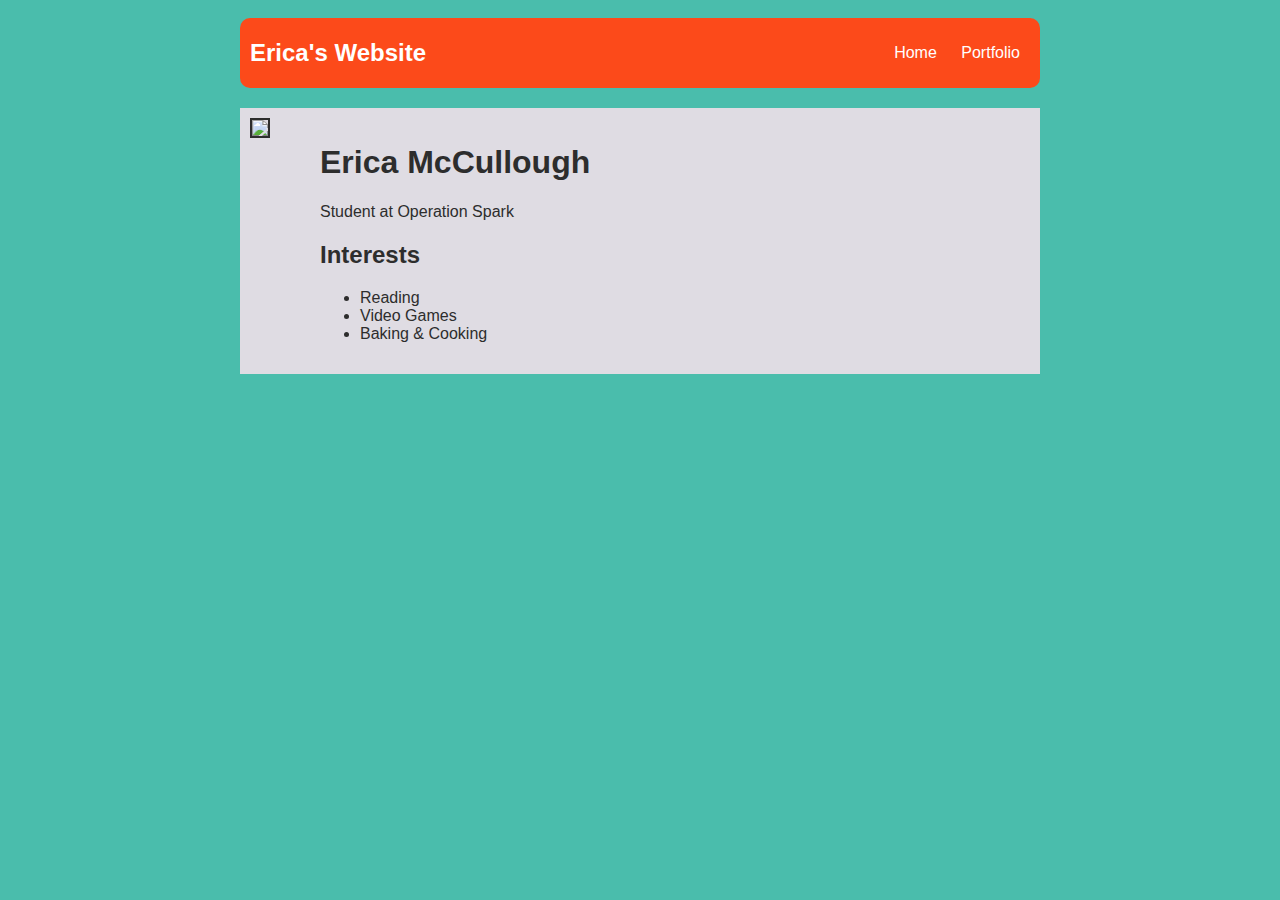
==== index.html @ 9f211e96 "A basic website" ====
<!DOCTYPE html>
<html>
    <head>
        <title>Erica's Website</title>
        <style>
            body {
                background: #4ABDAC;
                color: rgb(45, 45, 45);
                padding: 10px;
                font-family: arial;
            }
            header {
                font-size: 1.5em;
                font-weight: bold;
            }
            #all-contents {
                max-width: 800px;
                margin: auto;
            }
    
            /* navigation menu */
            nav {
                background: #FC4A1A;
                margin: 0 auto;
                margin-bottom: 20px;
                display: flex;
                padding: 10px;
                border-radius: 10px;
            }
            nav header {
                display: flex;
                align-items: center;
                color: rgb(255, 255, 255);
                flex: 1;
            }
            nav ul {
                list-style-image: none;
            }
            nav li {
                display: inline-block;
                padding: 0 10px;
            }
            nav a {
                text-decoration: none;
                color: #fff;
            }
    
            /* main container area beneath menu */
            main {
                background: #DFDCE3;
                display: flex;
            }
            .sidebar {
                margin-right: 25px;
                padding: 10px;
            }
            .sidebar img {
                width: 200px;
            }
            .content {
                flex: 1;
                padding: 15px;
            }
            .interests header {
                font-size: 1.25em;
            }
            img {
                border: solid 2px;
            }
        </style>
    </head>
    <body>
        <div id="all-contents">
            <nav>
                <header>Erica's Website</header>
                <ul>
                    <li><a href="index.html">Home</a></li>
                    <li><a href="portfolio.html">Portfolio</a></li>
                </ul>
            </nav>
            <main>
                <div class="sidebar">
                    <img src="http://media-cache-ec0.pinimg.com/236x/02/00/a9/0200a903b48121d99eda60027f7ea4c1.jpg">
                </div>
                <div class="content">
                    <h1>Erica McCullough</h1>
                    <p>Student at Operation Spark</p>
                    <section class="interests">
                        <h2>Interests</h2>
                        <ul>
                            <li>Reading</li>
                            <li>Video Games</li>
                            <li>Baking & Cooking</li>
                        </ul>
                    </section>
                </div>
            </main>
        </div>
    </body>
</html>
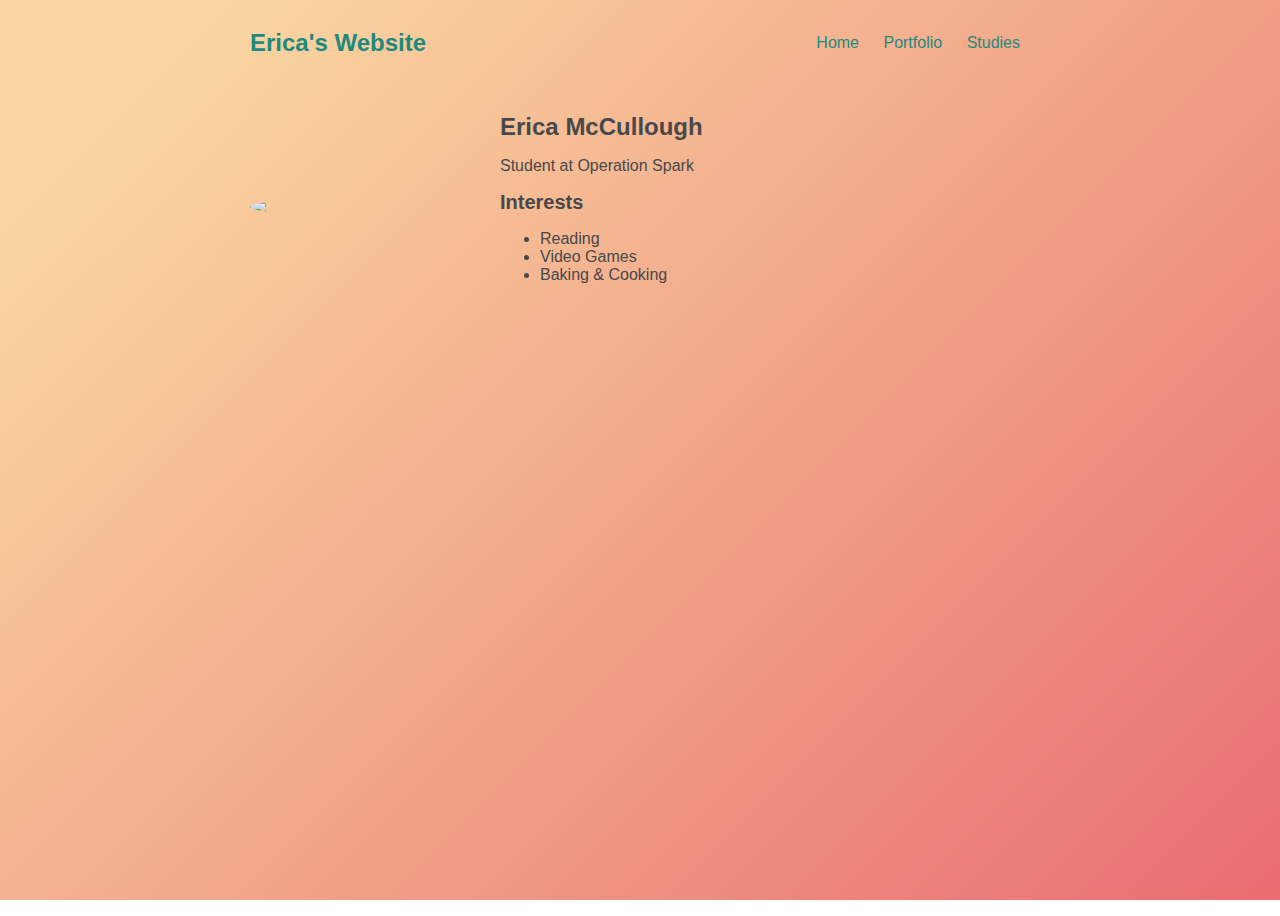
==== commit 550ff82e: "Updated my work" ====
--- a/index.html
+++ b/index.html
@@ -4,10 +4,11 @@
         <title>Erica's Website</title>
         <style>
             body {
-                background: #4ABDAC;
-                color: rgb(45, 45, 45);
-                padding: 10px;
-                font-family: arial;
+                background-image: linear-gradient( 135deg, #FAD7A1 10%, #E96D71 100%);
+                background-attachment: fixed;
+                color: #48484A;
+                font-family: helvetica;
+                height: 100vh;
             }
             header {
                 font-size: 1.5em;
@@ -20,7 +21,6 @@
     
             /* navigation menu */
             nav {
-                background: #FC4A1A;
                 margin: 0 auto;
                 margin-bottom: 20px;
                 display: flex;
@@ -30,7 +30,7 @@
             nav header {
                 display: flex;
                 align-items: center;
-                color: rgb(255, 255, 255);
+                color: #1F897D;
                 flex: 1;
             }
             nav ul {
@@ -42,20 +42,27 @@
             }
             nav a {
                 text-decoration: none;
-                color: #fff;
+                color: #1F897D;
+                font-weight: 400;
+            }
+            nav a:hover {
+                color: #28AF9F;
             }
     
             /* main container area beneath menu */
             main {
-                background: #DFDCE3;
                 display: flex;
             }
             .sidebar {
                 margin-right: 25px;
+                display: flex;
                 padding: 10px;
+                align-items: center;
             }
             .sidebar img {
                 width: 200px;
+                height: auto;
+                border-radius: 50%;
             }
             .content {
                 flex: 1;
@@ -63,9 +70,6 @@
             }
             .interests header {
                 font-size: 1.25em;
-            }
-            img {
-                border: solid 2px;
             }
         </style>
     </head>
@@ -76,17 +80,18 @@
                 <ul>
                     <li><a href="index.html">Home</a></li>
                     <li><a href="portfolio.html">Portfolio</a></li>
+                    <li><a href="studies.html">Studies</a></li>
                 </ul>
             </nav>
             <main>
                 <div class="sidebar">
-                    <img src="http://media-cache-ec0.pinimg.com/236x/02/00/a9/0200a903b48121d99eda60027f7ea4c1.jpg">
+                    <img src="https://avatars3.githubusercontent.com/u/39689614?s=460&v=49">
                 </div>
                 <div class="content">
-                    <h1>Erica McCullough</h1>
+                    <header>Erica McCullough</header>
                     <p>Student at Operation Spark</p>
                     <section class="interests">
-                        <h2>Interests</h2>
+                        <header>Interests</header>
                         <ul>
                             <li>Reading</li>
                             <li>Video Games</li>
